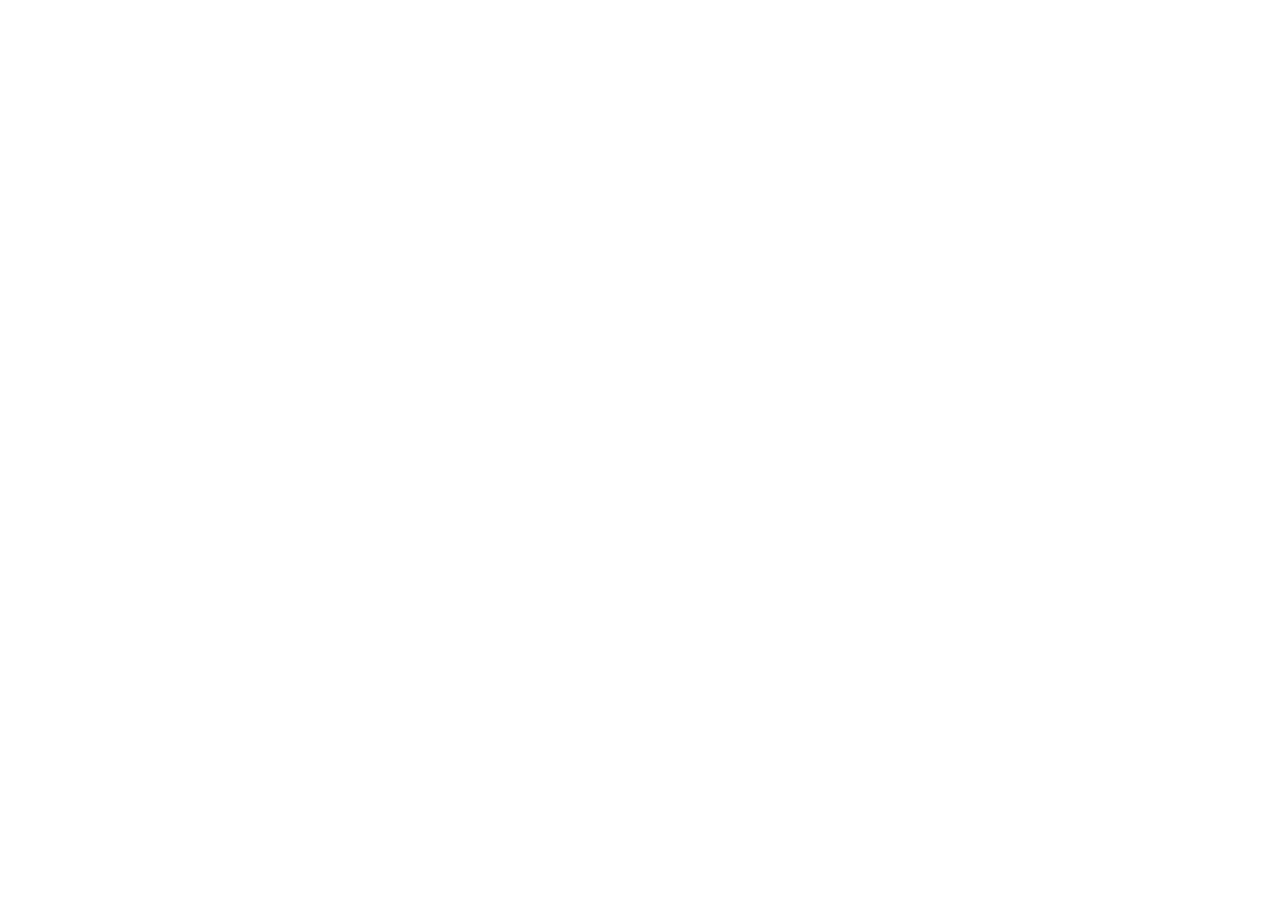
==== index.html @ 1dc53a37 "Primeiro commit" ====
<!doctype html>
<html lang="en">
  <head>
    <meta charset="UTF-8" />
    <meta name="viewport" content="width=device-width, initial-scale=1.0" />
    <link rel="stylesheet" href="style.css" />
    <script src="app.js"></script>
    <script
      type="module"
      src="https://unpkg.com/@google/model-viewer/dist/model-viewer.min.js"
    ></script>
    <title>TestAR</title>
  </head>
  <body>
    <model-viewer
      src="modelos/cans.glb"
      ar
      ar-modes="scene-viewer webxr"
      camera-controls
      auto-rotate
    >
    </model-viewer>
  </body>
</html>
---- style.css ----
model-viewer {
  height: 100vh;
  width: 100vw;
}
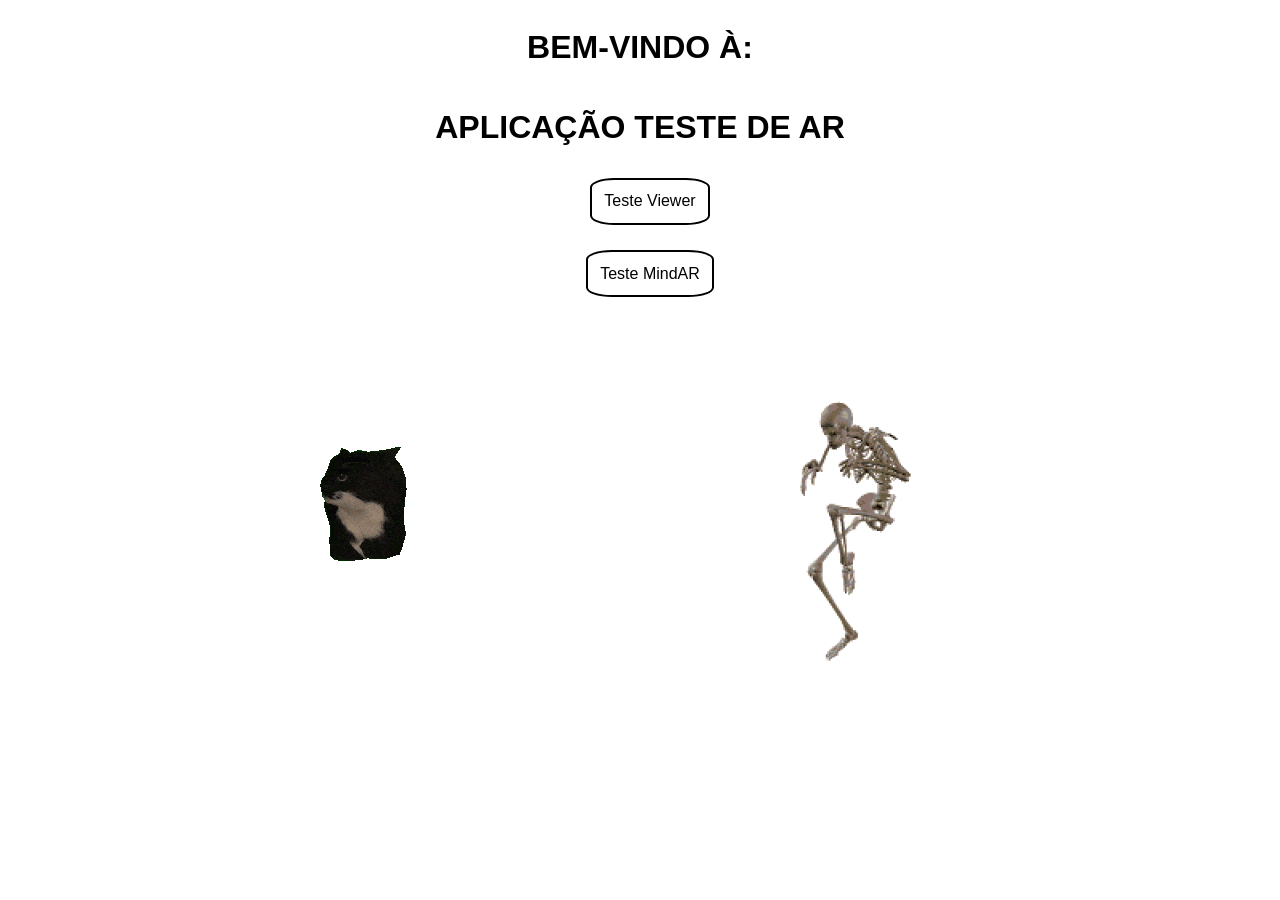
==== commit 8fc5836f: "P" ====
--- a/index.html
+++ b/index.html
@@ -1,24 +1,24 @@
 <!doctype html>
 <html lang="en">
   <head>
+    <link rel="stylesheet" href="style.css" />
+    <script src="app.js"></script>
     <meta charset="UTF-8" />
     <meta name="viewport" content="width=device-width, initial-scale=1.0" />
-    <link rel="stylesheet" href="style.css" />
-    <script src="app.js"></script>
-    <script
-      type="module"
-      src="https://unpkg.com/@google/model-viewer/dist/model-viewer.min.js"
-    ></script>
-    <title>TestAR</title>
+    <title>AR Application</title>
   </head>
   <body>
-    <model-viewer
-      src="modelos/cans.glb"
-      ar
-      ar-modes="scene-viewer webxr"
-      camera-controls
-      auto-rotate
-    >
-    </model-viewer>
+    <div class="title-text">
+      <h1>BEM-VINDO À:</h1>
+      <h1>APLICAÇÃO TESTE DE AR</h1>
+    </div>
+    <div class="nav-div">
+      <a href="pages/native.html">Teste Viewer</a>
+      <a href="pages/mindTest.html">Teste MindAR</a>
+    </div>
+    <div class="gif-div">
+      <img src="images/cat-spinning.gif" alt="cat-spinning" />
+      <img src="images/sneaky-cadaver.gif" alt="sneaky-cadaver" />
+    </div>
   </body>
 </html>
--- a/style.css
+++ b/style.css
@@ -1,4 +1,48 @@
+* {
+  font-family: "Comic Sans MS", "Comic Sans", cursive, sans-serif;
+}
+
+body {
+  min-height: 90vh;
+  min-width: 80vw;
+}
+
 model-viewer {
-  height: 100vh;
-  width: 100vw;
+  height: 80%;
+  width: 80%;
 }
+
+.nav-div {
+  width: 100%;
+  min-height: 20%;
+  display: flex;
+  flex-direction: column;
+  justify-content: flex-start;
+  align-items: center;
+  padding: 10px;
+  gap: 25px;
+}
+
+.title-text {
+  width: 100%;
+  display: flex;
+  flex-direction: column;
+  justify-content: center;
+  align-items: center;
+}
+
+a {
+  color: black;
+  text-decoration: none;
+  border-style: solid;
+  border-width: 2px;
+  border-radius: 20%;
+  padding: 1%;
+}
+
+.gif-div{
+    display: flex;
+    flex-direction: row;
+    justify-content: space-evenly;
+    align-items: center;
+}
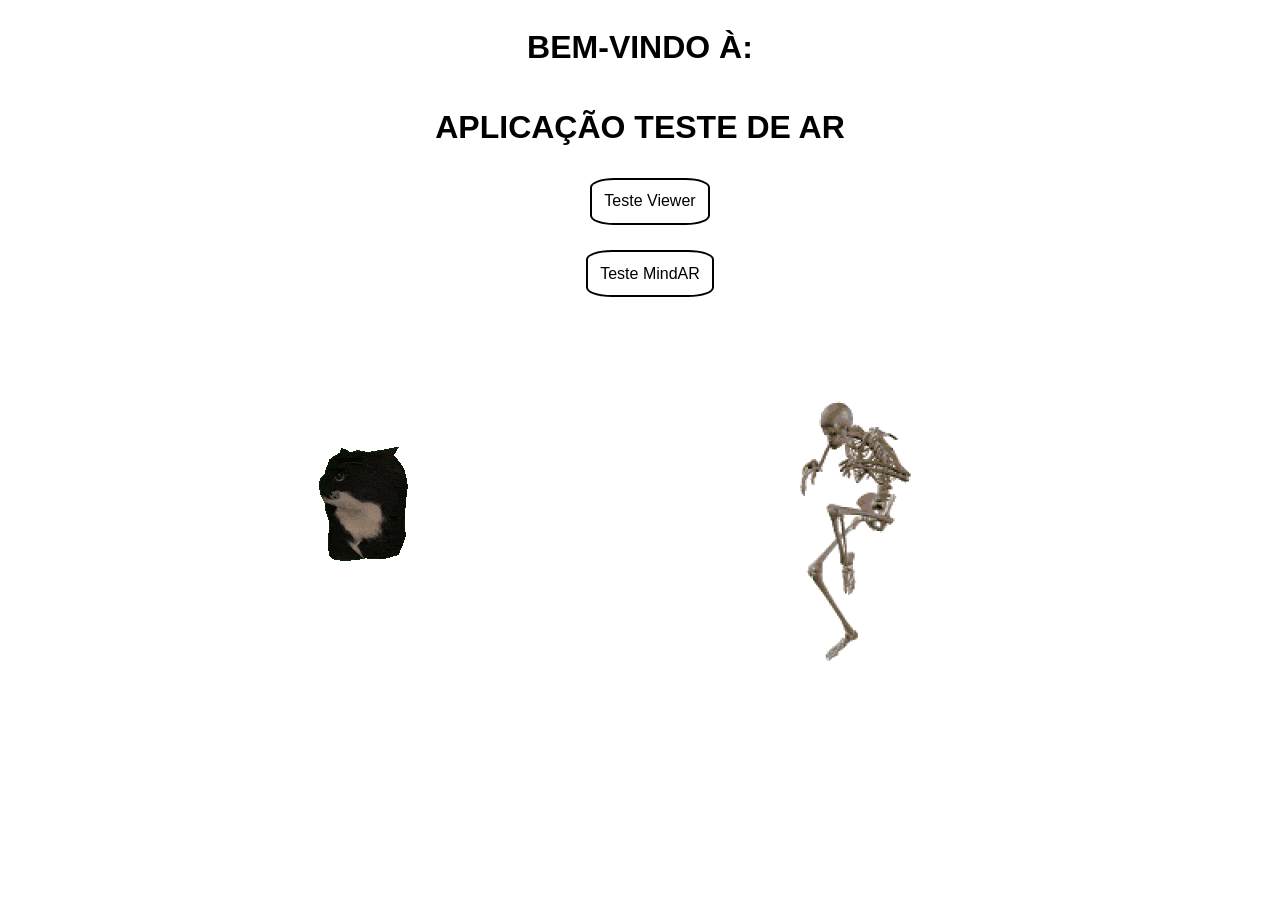
==== commit f994ffd5: "Sono" ====
--- a/index.html
+++ b/index.html
@@ -1,8 +1,7 @@
 <!doctype html>
 <html lang="en">
   <head>
-    <link rel="stylesheet" href="style.css" />
-    <script src="app.js"></script>
+    <link rel="stylesheet" href="./styles/style.css" />
     <meta charset="UTF-8" />
     <meta name="viewport" content="width=device-width, initial-scale=1.0" />
     <title>AR Application</title>
--- a/styles/style.css
+++ b/styles/style.css
@@ -0,0 +1,76 @@
+* {
+  font-family: "Comic Sans MS", "Comic Sans", cursive, sans-serif;
+}
+
+body {
+  min-height: 90vh;
+  min-width: 80vw;
+}
+
+model-viewer {
+  height: 80%;
+  width: 80%;
+}
+
+.nav-div {
+  width: 100%;
+  min-height: 20%;
+  display: flex;
+  flex-direction: column;
+  justify-content: flex-start;
+  align-items: center;
+  padding: 10px;
+  gap: 25px;
+}
+
+.title-text {
+  width: 100%;
+  display: flex;
+  flex-direction: column;
+  justify-content: center;
+  align-items: center;
+}
+
+a {
+  color: black;
+  text-decoration: none;
+  border-style: solid;
+  border-width: 2px;
+  border-radius: 20%;
+  padding: 1%;
+}
+
+.gif-div {
+  display: flex;
+  flex-direction: row;
+  justify-content: space-evenly;
+  align-items: center;
+}
+
+#ar-container {
+  width: 100vw;
+
+  height: 100vh;
+}
+
+#loading {
+  position: absolute;
+
+  top: 20px;
+
+  left: 20px;
+
+  color: white;
+}
+
+#placeButton {
+  position: absolute;
+
+  bottom: 40px;
+
+  left: 50%;
+
+  transform: translateX(-50%);
+
+  padding: 15px;
+}
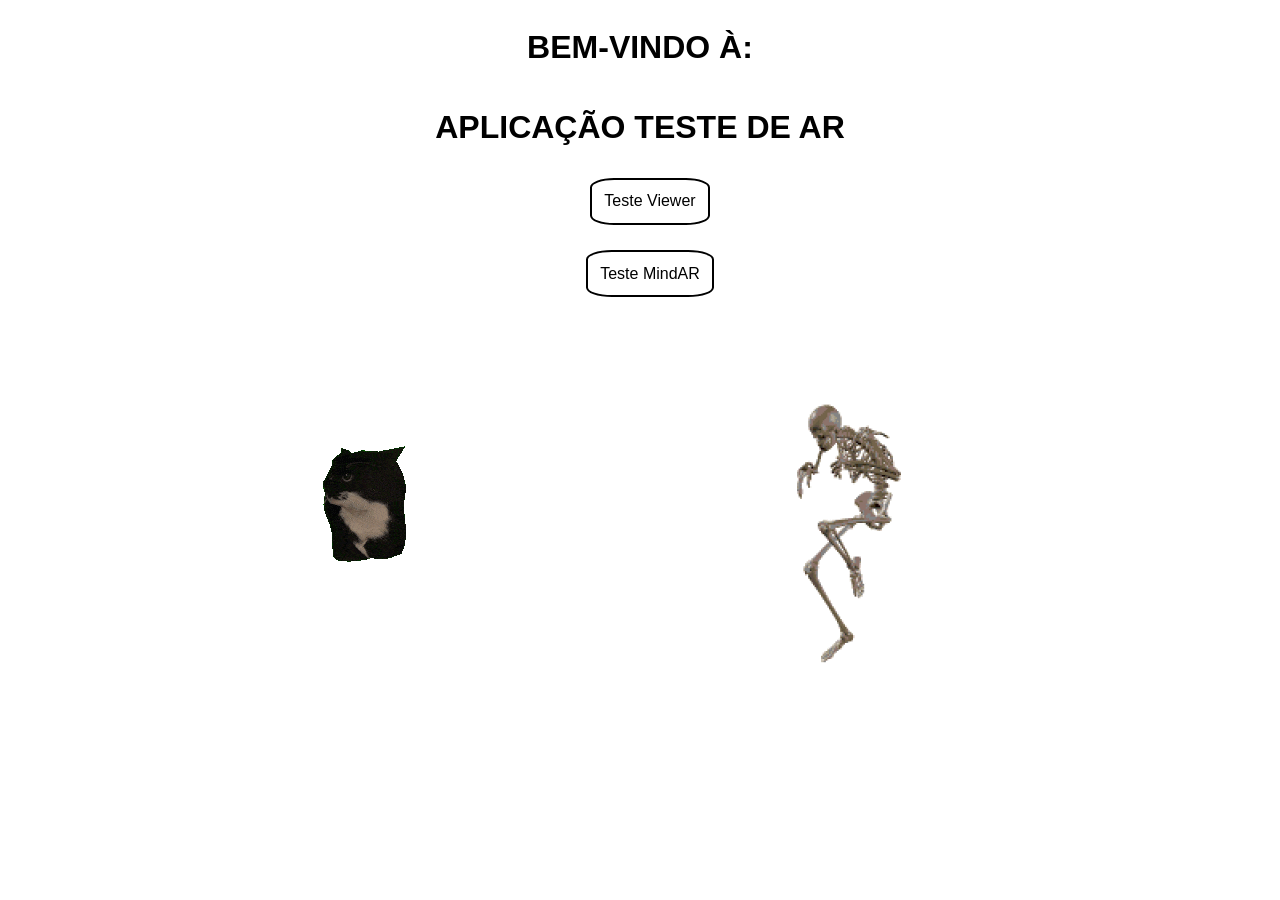
==== commit 50d70db9: "Sono" ====
--- a/index.html
+++ b/index.html
@@ -1,7 +1,7 @@
 <!doctype html>
 <html lang="en">
   <head>
-    <link rel="stylesheet" href="./styles/style.css" />
+    <link rel="stylesheet" href="./CSS/style.css" />
     <meta charset="UTF-8" />
     <meta name="viewport" content="width=device-width, initial-scale=1.0" />
     <title>AR Application</title>
--- a/CSS/style.css
+++ b/CSS/style.css
@@ -0,0 +1,76 @@
+* {
+  font-family: "Comic Sans MS", "Comic Sans", cursive, sans-serif;
+}
+
+body {
+  min-height: 90vh;
+  min-width: 80vw;
+}
+
+model-viewer {
+  height: 80%;
+  width: 80%;
+}
+
+.nav-div {
+  width: 100%;
+  min-height: 20%;
+  display: flex;
+  flex-direction: column;
+  justify-content: flex-start;
+  align-items: center;
+  padding: 10px;
+  gap: 25px;
+}
+
+.title-text {
+  width: 100%;
+  display: flex;
+  flex-direction: column;
+  justify-content: center;
+  align-items: center;
+}
+
+a {
+  color: black;
+  text-decoration: none;
+  border-style: solid;
+  border-width: 2px;
+  border-radius: 20%;
+  padding: 1%;
+}
+
+.gif-div {
+  display: flex;
+  flex-direction: row;
+  justify-content: space-evenly;
+  align-items: center;
+}
+
+#ar-container {
+  width: 100vw;
+
+  height: 100vh;
+}
+
+#loading {
+  position: absolute;
+
+  top: 20px;
+
+  left: 20px;
+
+  color: white;
+}
+
+#placeButton {
+  position: absolute;
+
+  bottom: 40px;
+
+  left: 50%;
+
+  transform: translateX(-50%);
+
+  padding: 15px;
+}
